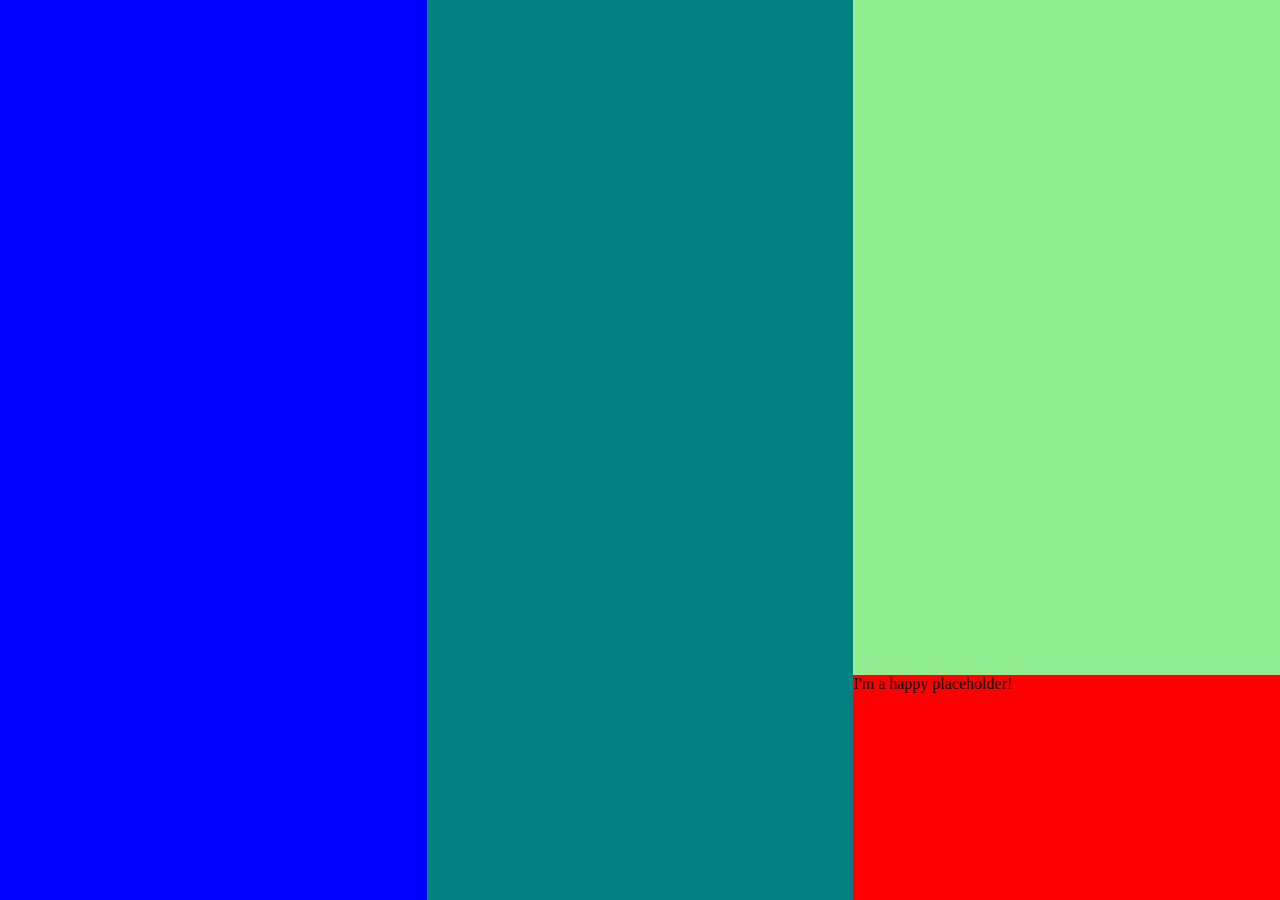
==== second/index.html @ 83fadb55 "Finished first, beginning second" ====
<!DOCTYPE html>
<html>
  <head>
    <meta charset="utf-8">
    <title>This is also cool</title>
    <link rel="stylesheet" href="style.css">
  </head>
  <body>
    <div class="Left">

    </div>
    <div class="Middle">

    </div>
    <div class="Right">
      <div class="Right-bottom">
        <div class="right-bottom-text">
          I'm a happy placeholder!
        </div>
      </div>
    </div>

  </body>
</html>
---- second/style.css ----
html, body{
  width:100%;
  height:100%;
}

body{
  margin: 0 0 0 0;
}

.Left{
  background-color: blue;
  width: 33.33%;
  height: 100%;
  float: left;
}

.Middle{
  background-color: teal;
  width: 33.33%;
  height: 100%;
  float: left;
}

.Right{
  background-color: lightgreen;
  width:33.33%;
  height: 100%;
  float: left;
  position: relative;
}

.Right-bottom{
  background-color: red;
  width: 100%;
  height: 25%;
  bottom: 0;
  position:absolute;
}

.Right-bottom-text{
  color: white;
}
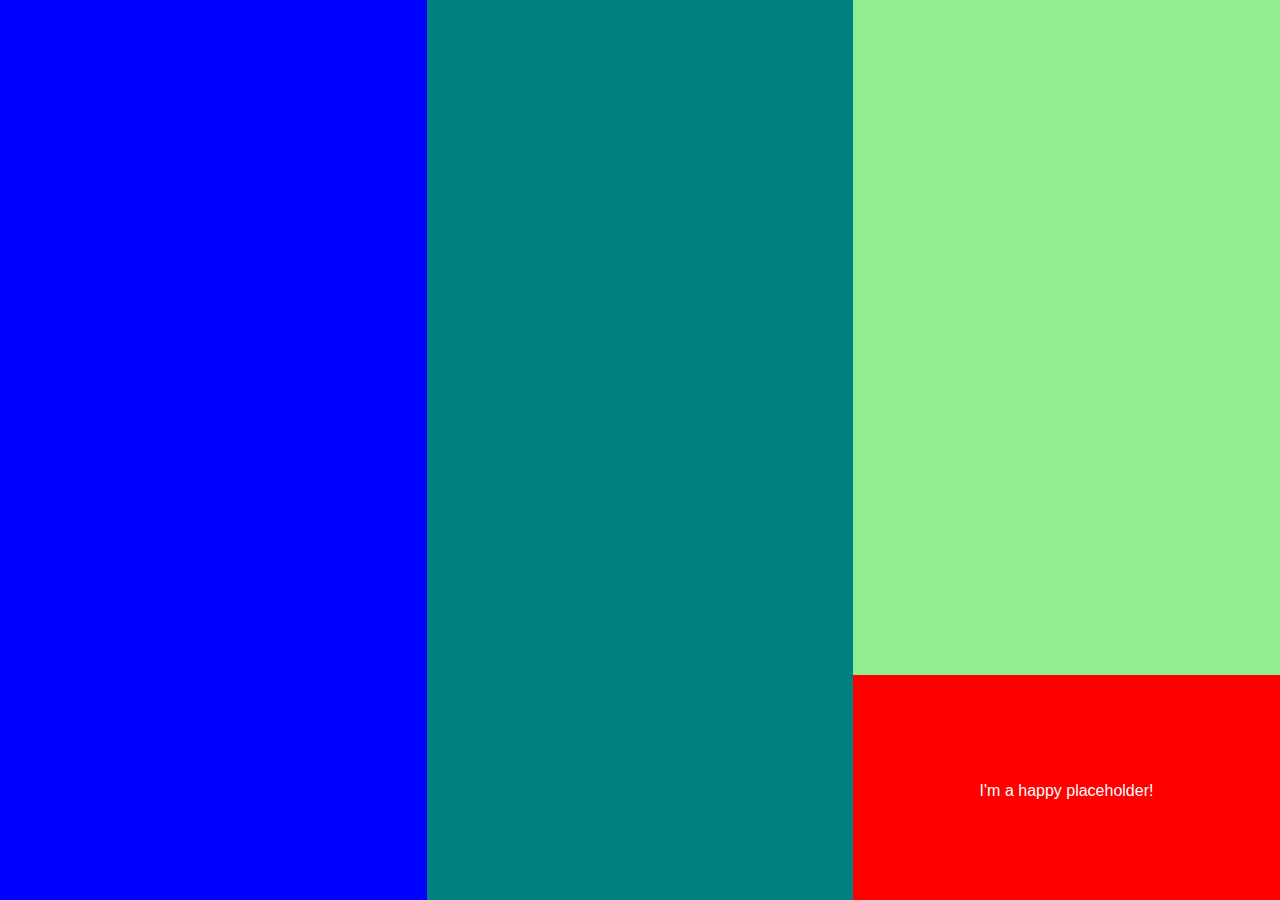
==== commit 0fce6a9b: "second finished. starting third" ====
--- a/second/index.html
+++ b/second/index.html
@@ -14,9 +14,9 @@
     </div>
     <div class="Right">
       <div class="Right-bottom">
-        <div class="right-bottom-text">
+        <p>
           I'm a happy placeholder!
-        </div>
+        </p>
       </div>
     </div>
 
--- a/second/style.css
+++ b/second/style.css
@@ -37,6 +37,10 @@
   position:absolute;
 }
 
-.Right-bottom-text{
+.Right-bottom p{
+  font-family:sans-serif;
   color: white;
+  text-align: center;
+  vertical-align: middle;
+  margin: 25% 25% 25% 25%;
 }
